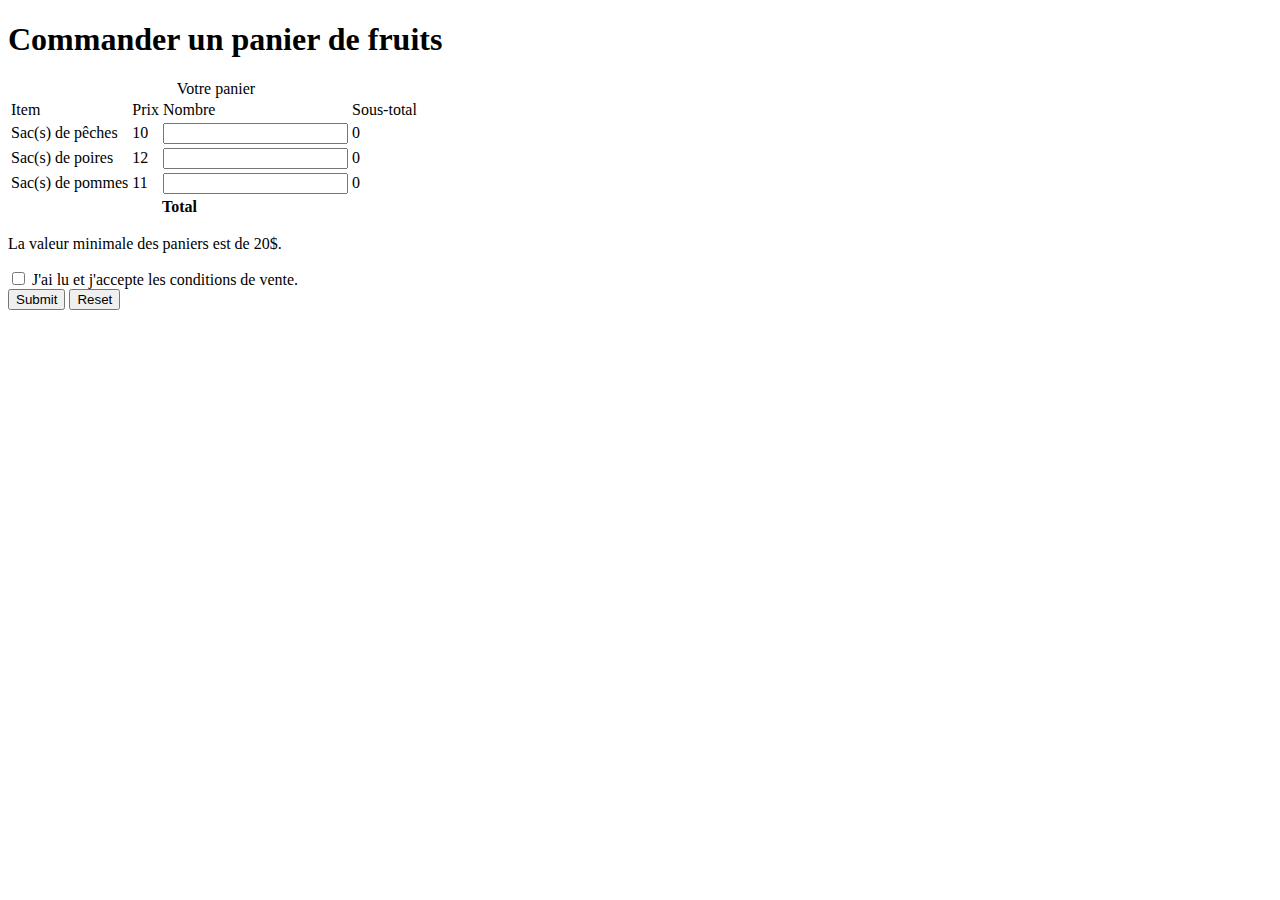
==== index.html @ b24d6b2c "Préparation des démos pour la solution." ====
<!DOCTYPE html>
<html lang="fr">
  <head>
    <meta charset="UTF-8">
    <title>Panier de fruits</title>
    <link rel="stylesheet" href="style.css">
    <script src="script.js"></script>
  </head>
  <body>
    <h1>Commander un panier de fruits</h1>
    <form name="commande" action="merci.html" method="get">
      <table>
        <caption>Votre panier</caption>
        <thead>
          <tr>
            <td>Item</td>
            <td>Prix</td>
            <td>Nombre</td>
            <td>Sous-total</td>
          </tr>
        </thead>
        <tbody>
          <tr id="Peches">
            <td>Sac(s) de pêches</td>
            <td id="prixPeches" class="prix">10</td>
            <td><input id="nbPeches" name="nbPeches" onchange="valider('Peches')"></td>
            <td id="sousTotalPeches" class="totalFruit">0</td>
            <td id="erreurPeches"></td>
          </tr>
          <tr id="Poires">
            <td>Sac(s) de poires</td>
            <td id="prixPoires" class="prix">12</td>
            <td><input id="nbPoires" name="nbPoires"></td>
            <td class="totalFruit">0</td>
          </tr>
          <tr id="Pommes">
            <td>Sac(s) de pommes</td>
            <td id="prixPommes" class="prix">11</td>
            <td><input id="nbPommes" name="nbPommes"></td>
            <td class="totalFruit">0</td>
          </tr>
        </tbody>
        <tfoot>
          <tr>
            <th class="total" colspan="3">Total</th>
            <td class="total" id="total"></td>
          </tr>
        </tfoot>
      </table>
      <p class="error invisible center">La valeur minimale des paniers est de 20$.</p>
      <div class="center">
        <input id="conditions" type="checkbox" required>
        <label for="conditions">J'ai lu et j'accepte les conditions de vente.</label>
        <div class="boutons">
          <input id="submit" type="submit" onclick="return envoyer()">
          <input id="reset" type="reset">
        </div>
      </div>
    </form>
  </body>
</html>
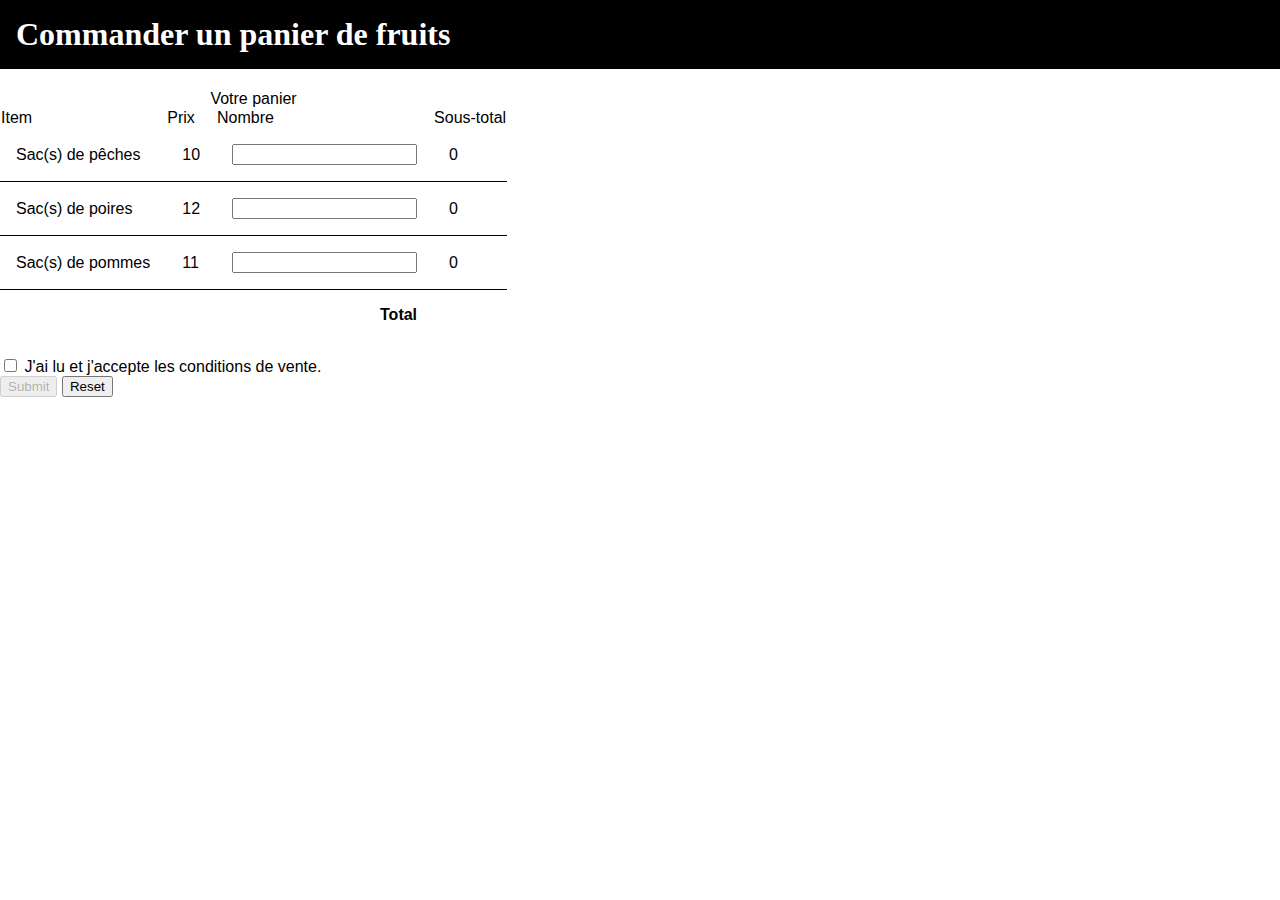
==== commit 31ce45cb: "Solution complète avec validation, css sur les messages d'erreurs, gestion du panier global et envoi" ====
--- a/index.html
+++ b/index.html
@@ -6,9 +6,9 @@
     <link rel="stylesheet" href="style.css">
     <script src="script.js"></script>
   </head>
-  <body>
+  <body onload="initialiser()">
     <h1>Commander un panier de fruits</h1>
-    <form name="commande" action="merci.html" method="get">
+    <form name="commande" action="merci.html"> <!-- method="get" -->
       <table>
         <caption>Votre panier</caption>
         <thead>
@@ -25,19 +25,21 @@
             <td id="prixPeches" class="prix">10</td>
             <td><input id="nbPeches" name="nbPeches" onchange="valider('Peches')"></td>
             <td id="sousTotalPeches" class="totalFruit">0</td>
-            <td id="erreurPeches"></td>
+            <td id="erreurPeches" class="errorFruit invisible"></td>
           </tr>
           <tr id="Poires">
             <td>Sac(s) de poires</td>
             <td id="prixPoires" class="prix">12</td>
-            <td><input id="nbPoires" name="nbPoires"></td>
-            <td class="totalFruit">0</td>
+            <td><input id="nbPoires" name="nbPoires" onchange="valider('Poires')"></td>
+            <td id="sousTotalPoires" class="totalFruit">0</td>
+            <td id="erreurPoires" class="errorFruit invisible"></td>
           </tr>
           <tr id="Pommes">
             <td>Sac(s) de pommes</td>
             <td id="prixPommes" class="prix">11</td>
-            <td><input id="nbPommes" name="nbPommes"></td>
-            <td class="totalFruit">0</td>
+            <td><input id="nbPommes" name="nbPommes" onchange="valider('Pommes')"></td>
+            <td id="sousTotalPommes" class="totalFruit">0</td>
+            <td id="erreurPommes" class="errorFruit invisible"></td>
           </tr>
         </tbody>
         <tfoot>
@@ -47,12 +49,12 @@
           </tr>
         </tfoot>
       </table>
-      <p class="error invisible center">La valeur minimale des paniers est de 20$.</p>
+      <p id="erreurPanier" class="error invisible center">La valeur minimale des paniers est de 20$.</p>
       <div class="center">
         <input id="conditions" type="checkbox" required>
         <label for="conditions">J'ai lu et j'accepte les conditions de vente.</label>
         <div class="boutons">
-          <input id="submit" type="submit" onclick="return envoyer()">
+          <input id="submit" type="submit" onclick="return envoyer()" disabled>
           <input id="reset" type="reset">
         </div>
       </div>
--- a/style.css
+++ b/style.css
@@ -0,0 +1,64 @@
+/*---------------------------------------------------------------
+Zones principales de la page
+-----------------------------------------------------------------*/
+body {
+	margin : 0;
+}
+
+/*---------------------------------------------------------------
+Typographie et style des entêtes
+-----------------------------------------------------------------*/
+body {
+	font-family: sans-serif;
+}
+
+h1 {
+	font-family: Abalone,Broadway,"Lucida Handwriting", cursive;
+	background-color: #000000;
+	color : white;
+	margin-top : 0;
+	padding : 0.5em;
+}
+
+/* Traitement des erreurs dans le formulaire
+-----------------------------------------------------------------*/
+.error{
+	border : 1px solid darkred;
+	background-color : rgba(139,0,0,0.1);
+	color : darkred;
+	padding : 1em;
+	margin-bottom : 3em;
+	width : 90%;
+}
+
+/*---------------------------------------------------------------
+Tableaux
+-----------------------------------------------------------------*/
+table {
+	border-collapse : collapse;
+	margin-bottom : 1em;
+}
+
+thead th, tbody td {
+	border-bottom : 1px solid black;
+	padding : 1em;
+}
+tfoot * {
+	padding : 1em;
+}
+
+.total {
+	text-align : right;
+}
+#total {
+	vertical-align: middle;
+}
+
+.invisible{
+	display: none;
+}
+
+.errorFruit{
+	background-color : rgba(139,0,0,0.1);
+	color : darkred;
+}
